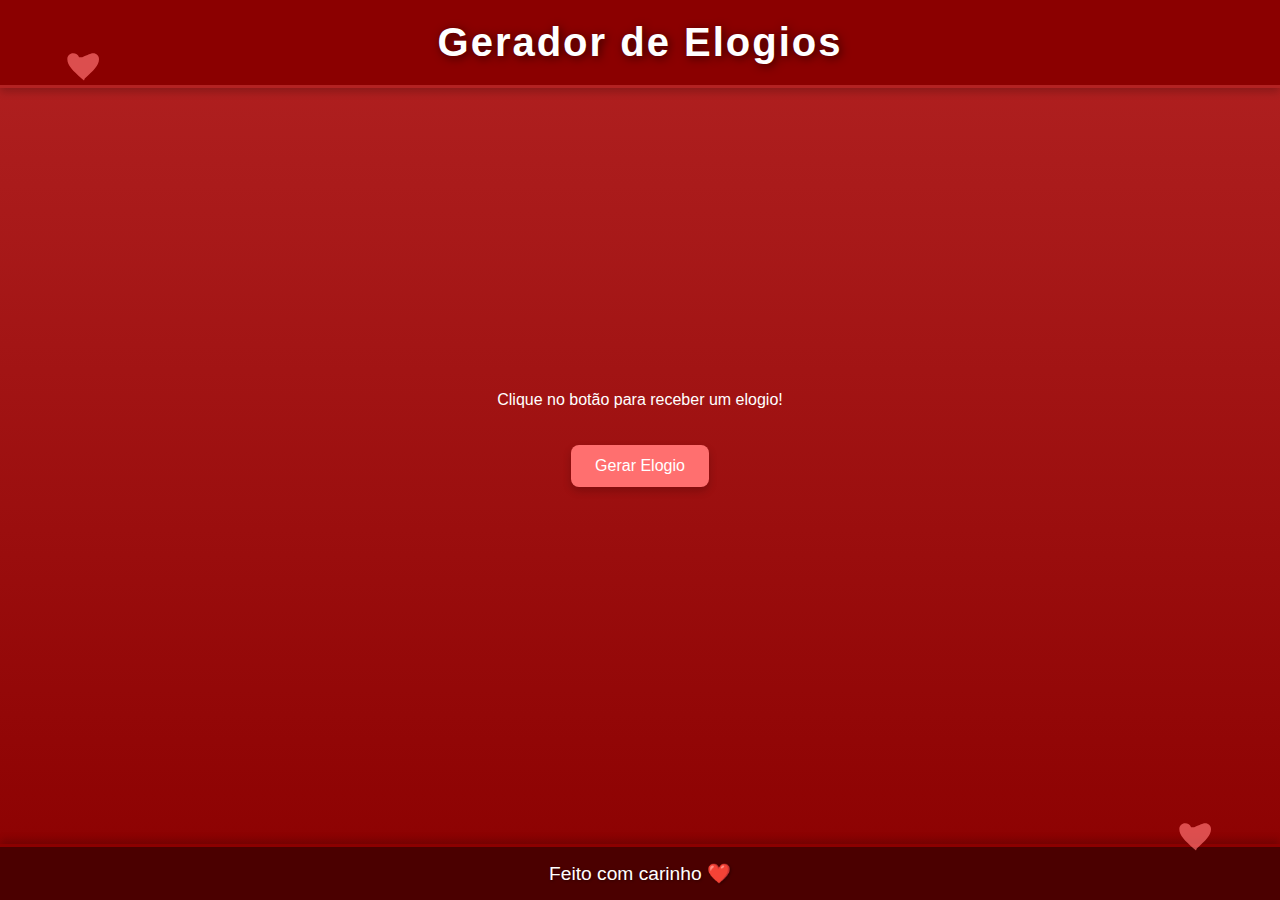
==== elogios.html @ 6053d986 "mudednvi" ====
<!DOCTYPE html>
<html lang="pt-BR">
<head>
    <meta charset="UTF-8">
    <meta name="viewport" content="width=device-width, initial-scale=1.0">
    <title>Elogios e Contador</title>
    <link rel="stylesheet" href="styles.css">
</head>
<body>
    <header>
        <h1>Gerador de Elogios</h1>
    </header>
    <main>
        <div class="random-compliment">
            <p id="compliment">Clique no botão para receber um elogio!</p>
        </div>
        <button id="generate-btn">Gerar Elogio</button>
        <div class="counter">
            <p id="time"></p>
        </div>
    </main>
    <footer>
        <p>Feito com carinho ❤️</p>
    </footer>

    <!-- JavaScript direto no HTML -->
    <script>
// Gerador de elogios
document.addEventListener('DOMContentLoaded', () => {
    const compliments = [
        "Seu sorriso ilumina qualquer ambiente.",
        "Você tem um brilho único nos olhos.",
        "Seu jeito brincalhão é contagiante.",
        "É lindo como você consegue ser tão autêntica.",
        "Você é carismática de um jeito que ninguém mais é.",
        "A forma como você fica vermelha quando está com vergonha é simplesmente fofa!",
        "Sua risada é música para os ouvidos.",
        "Você tem uma energia tão boa, sempre traz alegria para os outros.",
        "A sua energia é um presente para quem está por perto.",
        "Você consegue transformar situações simples em momentos inesquecíveis.",
        "Sua beleza é única, não há como compará-la.",
        "Eu sou encantado pela sua timidez, ela só te deixa mais charmosa.",
        "Seu sorriso é capaz de iluminar qualquer lugar.",
        "Você tem uma luz própria que é impossível ignorar.",
        "Eu adoro como você se preocupa com os outros, isso é raro e especial.",
        "Seu olhar transmite uma paz, mas a sua energia é o que realmente faz a diferença.",
        "Sua forma de ser é tão genuína que é difícil não se apaixonar por você.",
        "Você é o tipo de pessoa que faz a diferença na vida de quem te conhece.",
        "Você tem um jeitinho que torna tudo mais bonito.",
        "Eu adoro como você consegue ser tímida e, ao mesmo tempo, tão encantadora.",
        "Sua presença traz um conforto que é difícil de encontrar.",
        "Você tem um magnetismo natural que faz todos quererem estar perto de você.",
        "O seu jeito é tão forte e único, que deixa qualquer ambiente mais interessante.",
        "Você é como uma brisa suave, que traz tranquilidade onde quer que vá.",
        "Seu riso tem uma leveza que contagia todos ao redor.",
        "Você consegue ser ao mesmo tempo sofisticada e autêntica, é uma combinação rara.",
        "Você é alguém que sempre tem algo único a oferecer, seja com um gesto ou uma palavra.",
        "Sua timidez só realça o quanto você é adorável.",
        "Você tem uma energia que faz tudo ao seu redor brilhar.",
        "Eu sou fascinado pela sua beleza, que é tão natural e autêntica.",
        "Seu jeito tímido é encantador e faz você ainda mais especial.",
        "Eu adoro como você consegue ser leve em um mundo tão agitado.",
        "Você tem a capacidade de transformar um dia comum em algo inesquecível.",
        "Sua capacidade de fazer as pessoas sorrirem é algo raro e maravilhoso.",
        "Eu admiro tanto a forma como você se importa com os outros, é algo genuíno.",
        "Sua simpatia é algo que não passa despercebido por ninguém.",
        "Você tem um jeito tão gracioso que faz tudo parecer mais bonito.",
        "Sua energia é um verdadeiro presente para quem tem a sorte de te conhecer.",
        "Admiro a maneira como você sempre encontra beleza nas coisas simples.",
        "Você é uma pessoa que deixa o mundo ao seu redor mais colorido e alegre.",
        "Você tem uma personalidade que é impossível não admirar.",
        "Seu jeito tímido é como um segredo bonito que só poucos têm o privilégio de conhecer.",
        "Eu nunca canso de admirar a sua capacidade de fazer todos ao seu redor se sentirem bem.",
        "Você é a prova de que a beleza vai além da aparência, ela está na essência.",
        "Seu jeito é tão doce que não tem como não gostar de você.",
        "Você tem uma maneira de ver o mundo que é única e inspiradora.",
        "Você é uma pessoa com uma beleza que só cresce com o tempo.",
        "Eu sou grato por ter alguém como você ao meu redor, sua presença é incrível.",
        "Sua amizade é um dos maiores presentes que a vida me deu.",
        "Você é aquela amiga que eu posso contar em qualquer momento, não importa o que aconteça.",
        "Eu me sinto tão sortudo por ter você na minha vida, sua amizade é única.",
        "Sua amizade me traz uma paz e uma felicidade que eu não sabia que existiam.",
        "Eu agradeço todos os dias pela sua amizade, ela faz minha vida mais colorida.",
        "Você não é só amiga, é uma verdadeira parceira de vida.",
        "Tener você ao meu lado me faz sentir que não há nada impossível de ser conquistado.",
        "Sua amizade é a melhor coisa que já aconteceu para mim, é como um tesouro que eu cuido com muito carinho.",
        "Você tem uma maneira única de fazer a amizade ser ainda mais especial, não tem como não valorizar.",
        "Eu sou tão grato pela sua amizade, ela faz meu mundo muito melhor."
    ];

    const button = document.getElementById('generate-btn');
    const complimentText = document.getElementById('compliment');

    if (button && complimentText) {
        button.addEventListener('click', () => {
            const randomIndex = Math.floor(Math.random() * compliments.length);
            complimentText.textContent = compliments[randomIndex];
        });
    } else {
        console.error("Os elementos para o botão ou para o texto do elogio não foram encontrados no DOM.");
    }
});

    </script>
</body>
</html>
---- styles.css ----
/* Estilos principais */
body {
    font-family: 'Segoe UI', Tahoma, Geneva, Verdana, sans-serif;
    margin: 0;
    padding: 0;
    background: linear-gradient(180deg, #b22222, #8b0000);
    color: #fff;
    text-align: center;
    min-height: 100vh;
    display: flex;
    flex-direction: column;
    justify-content: space-between;
    position: relative; /* Necessário para posicionamento dos corações */
}

/* Corações nas bordas */
body::before, body::after {
    content: '';
    position: absolute;
    background-image: url('data:image/svg+xml,%3Csvg xmlns="http://www.w3.org/2000/svg" width="30" height="30" viewBox="0 0 24 24"%3E%3Cpath fill="%23ff6f6f" d="M12 21.35l-1.45-1.32C5.4 15.36 2 12.28 2 8.5 2 6.5 3.5 5 5.5 5c1.54 0 3.04.99 3.57 2.36h1.87C14.46 5.99 15.96 5 17.5 5 19.5 5 21 6.5 21 8.5c0 3.78-3.4 6.86-8.55 11.54L12 21.35z"%3E%3C/path%3E%3C/svg%3E');
    background-size: 30px 30px;
    opacity: 0.7;
}

/* Posição dos corações */
body::before {
    top: 5%;
    left: 5%;
    width: 40px;
    height: 40px;
    background-size: contain;
}

body::after {
    bottom: 5%;
    right: 5%;
    width: 40px;
    height: 40px;
    background-size: contain;
}

/* Cabeçalho */
header {
    background-color: #8b0000;
    color: #fff;
    padding: 20px 0;
    border-bottom: 3px solid #b22222;
    box-shadow: 0 4px 8px rgba(0, 0, 0, 0.2);
    text-align: center;
}

header h1 {
    margin: 0;
    font-size: 2.5rem;
    text-shadow: 2px 2px 10px rgba(0, 0, 0, 0.6);
    letter-spacing: 2px;
}

/* Conteúdo principal */
main {
    padding: 40px 20px;
    flex-grow: 1;
    display: flex;
    flex-direction: column;
    align-items: center;
    justify-content: center;
}

.messages {
    max-width: 700px;
    margin: 0 auto;
    text-align: left;
    background-color: rgba(255, 255, 255, 0.1);
    padding: 20px;
    border-radius: 15px;
    box-shadow: 0 4px 8px rgba(0, 0, 0, 0.2);
}

.messages p {
    font-size: 1.6rem;
    margin: 15px 0;
    color: #ffc1c1;
    text-shadow: 1px 1px 3px rgba(0, 0, 0, 0.4);
    line-height: 1.5;
}

.messages p:last-of-type {
    font-style: italic;
    font-size: 1.4rem;
    color: #ff8c8c;
}

/* Contador */
.counter {
    margin-top: 30px;
    font-size: 1.2rem;
}

.counter h2 {
    font-size: 2rem;
    color: #ff6f6f;
    text-shadow: 1px 1px 5px rgba(0, 0, 0, 0.4);
    margin: 0;
}

/* Rodapé */
footer {
    background-color: #4b0000;
    color: #fff;
    padding: 15px 0;
    border-top: 3px solid #8b0000;
    box-shadow: 0 -4px 8px rgba(0, 0, 0, 0.2);
    text-align: center;
}

footer p {
    margin: 0;
    font-size: 1.2rem;
    text-shadow: 1px 1px 3px rgba(0, 0, 0, 0.4);
}

/* Botão */
button {
    background-color: #ff6f6f;
    color: #fff;
    border: none;
    padding: 12px 24px;
    font-size: 1rem;
    border-radius: 8px;
    cursor: pointer;
    transition: background-color 0.3s, transform 0.2s;
    box-shadow: 0 4px 8px rgba(0, 0, 0, 0.2);
    margin: 20px 0;
}

button:hover {
    background-color: #ff4f4f;
    transform: scale(1.05);
}

/* Responsividade */
@media (max-width: 768px) {
    header h1 {
        font-size: 2rem;
    }

    .messages {
        padding: 15px;
    }

    .messages p {
        font-size: 1.4rem;
    }

    .counter h2 {
        font-size: 1.6rem;
    }

    footer p {
        font-size: 1rem;
    }

    button {
        font-size: 0.9rem;
    }
}
/* Secção dos sonhos */
.dreams {
    margin-top: 30px;
    background-color: rgba(255, 255, 255, 0.1);
    padding: 20px;
    border-radius: 15px;
    box-shadow: 0 4px 8px rgba(0, 0, 0, 0.2);
}

.dreams h2 {
    color: #ff6f6f;
    font-size: 2rem;
    margin-bottom: 10px;
    text-shadow: 1px 1px 5px rgba(0, 0, 0, 0.4);
}

.dreams p {
    font-size: 1.5rem;
    color: #ffc1c1;
    text-shadow: 1px 1px 3px rgba(0, 0, 0, 0.4);
    line-height: 1.6;
    margin: 0;
}
/* Botão especial */
button.special {
    background-color: #ff6f6f;
    color: #fff;
    border: none;
    padding: 15px 25px;
    font-size: 1.2rem;
    border-radius: 10px;
    cursor: pointer;
    transition: transform 0.3s, background-color 0.3s;
    box-shadow: 0 4px 8px rgba(0, 0, 0, 0.2);
    margin: 20px 0;
}

button.special:hover {
    background-color: #ff4f4f;
    transform: scale(1.1);
}

/* Página de elogios */
.compliments {
    padding: 40px 20px;
    text-align: left;
}

.compliments h2 {
    color: #ff6f6f;
    font-size: 2.5rem;
    text-shadow: 1px 1px 5px rgba(0, 0, 0, 0.4);
}

.compliments ul {
    list-style-type: none;
    padding: 0;
    font-size: 1.5rem;
    color: #ffc1c1;
    line-height: 1.8;
}

.compliments ul li {
    background-color: rgba(255, 255, 255, 0.1);
    margin: 10px 0;
    padding: 10px 15px;
    border-radius: 10px;
    box-shadow: 0 4px 8px rgba(0, 0, 0, 0.2);
    animation: fadeIn 0.8s ease-in-out;
}

@keyframes fadeIn {
    from {
        opacity: 0;
        transform: translateY(10px);
    }
    to {
        opacity: 1;
        transform: translateY(0);
    }
}
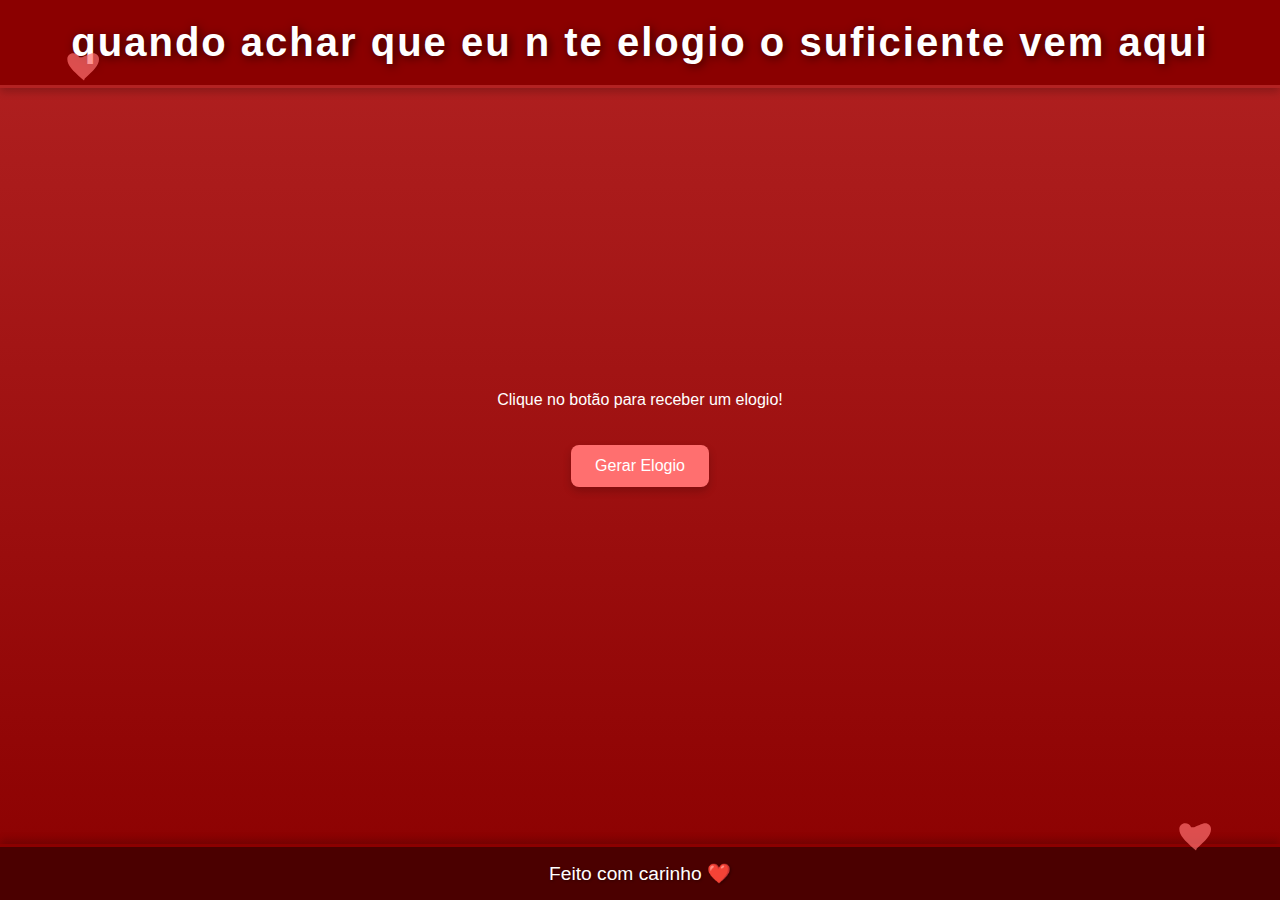
==== commit ff527a46: "mudedni" ====
--- a/elogios.html
+++ b/elogios.html
@@ -8,7 +8,7 @@
 </head>
 <body>
     <header>
-        <h1>Gerador de Elogios</h1>
+        <h1>quando achar que eu n te elogio o suficiente vem aqui</h1>
     </header>
     <main>
         <div class="random-compliment">
